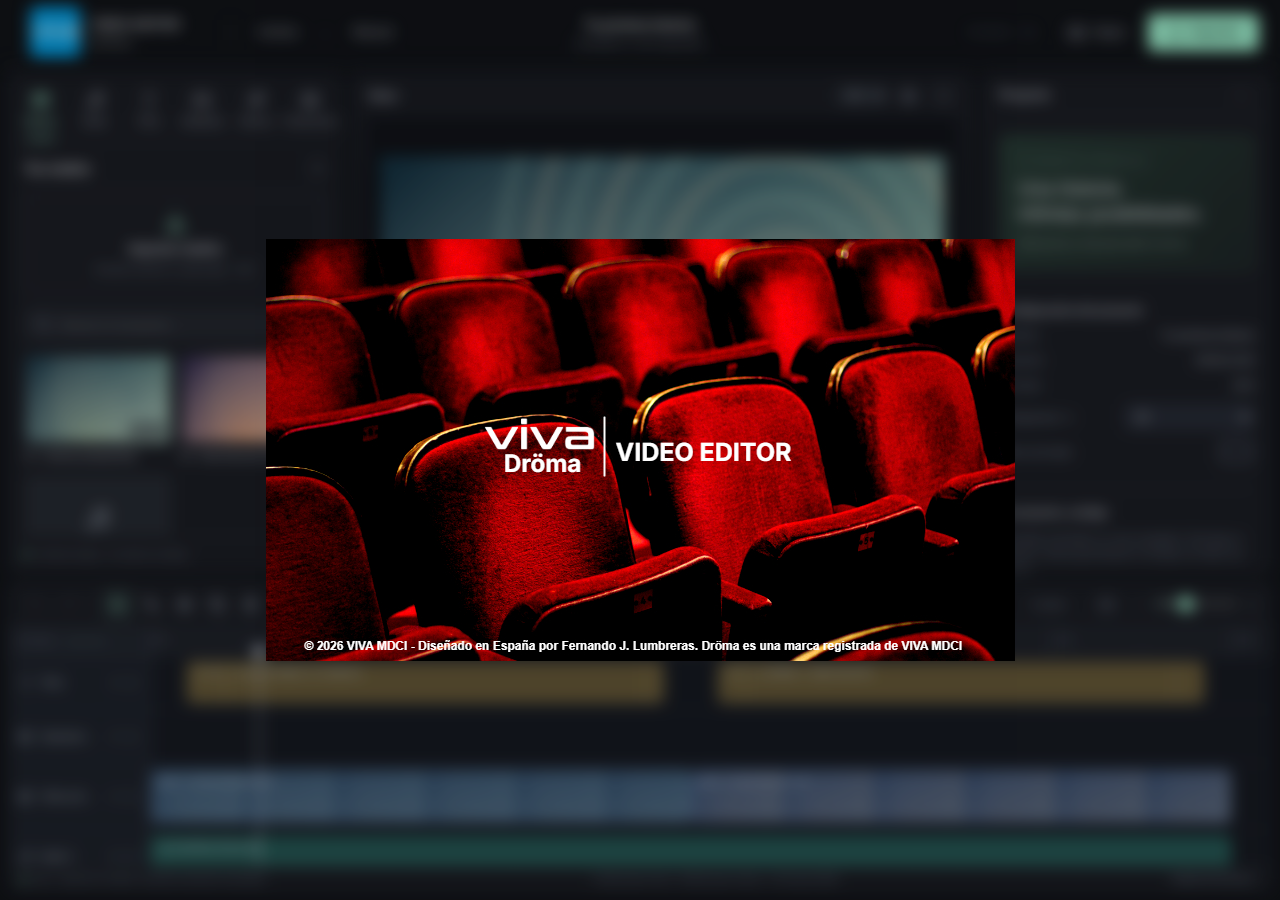
==== index.html @ 9b1f3768 "Add files via upload" ====
<!doctype html>
<html lang="es"><head><meta charset="utf-8"><meta name="viewport" content="width=device-width,initial-scale=1"><meta name="theme-color" content="#101113"><meta name="description" content="DRÖMA Video Editor. Montaje multipista, texto, audio y efectos para tus historias."><title>DRÖMA · Video Editor</title><link rel="icon" href="logo-viva-blue.png?v=1.0.4" type="image/png"><link rel="stylesheet" href="style.css?v=1.0.4"></head>
<body class="startup-active">
<div id="startupSplash" class="startup-splash" role="status" aria-live="polite" aria-label="Presentación de DRÖMA Video Editor">
 <img id="startupCover" src="portada-video.jpg?v=1.0.4" alt="VIVA Dröma · Video Editor" width="749" height="422" fetchpriority="high" decoding="sync">
 <span class="visually-hidden">Iniciando el editor de vídeo…</span>
</div>
<header class="topbar">
 <a class="brand" href="#" id="brand" aria-label="DRÖMA Video Editor"><img class="brand-logo" src="logo-video-editor.svg?v=1.0.4" alt="VIVA · VIDEO EDITOR · DRÖMA" width="184" height="64"></a>
 <div class="top-divider"></div><nav class="main-menu" aria-label="Menú principal"><button class="project-menu" id="projectMenu" aria-haspopup="true" aria-expanded="false" aria-controls="fileMenu">Archivo <span>⌄</span></button><button class="project-menu" id="manualBtn" aria-haspopup="dialog" aria-controls="manualDialog" title="Manual de uso (F1)">Manual</button></nav>
 <div class="project-name"><input id="projectName" aria-label="Nombre del proyecto" value="Mi primera historia"><span id="saveState">Guardado en este dispositivo</span></div>
 <div class="header-actions"><span class="version">STUDIO · 01</span><button id="helpBtn" class="quiet" title="Guía y atajos (?)"><span data-icon="keyboard"></span> Atajos</button><button id="exportBtn" class="primary"><span data-icon="export"></span> Exportar</button></div>
</header>
<div id="fileMenu" class="popover file-menu" hidden><button data-action="new"><span data-icon="plus"></span> Nuevo proyecto</button><button data-action="open"><span data-icon="folder"></span> Abrir proyecto <kbd>Ctrl O</kbd></button><button data-action="save"><span data-icon="save"></span> Descargar proyecto <kbd>Ctrl S</kbd></button><hr><button data-action="demo"><span data-icon="play"></span> Cargar proyecto de ejemplo</button><button data-action="snapshot"><span data-icon="camera"></span> Guardar fotograma PNG</button><button data-action="srt-export"><span data-icon="captions"></span> Exportar textos como SRT</button></div>
<main id="workspace">
<section class="upper-workspace">
 <aside class="library panel">
  <nav class="tool-tabs" aria-label="Herramientas"><button data-tab="media" class="active"><span data-icon="media"></span>Medios</button><button data-tab="audio"><span data-icon="music"></span>Audio</button><button data-tab="text"><span data-icon="text"></span>Texto</button><button data-tab="captions"><span data-icon="captions"></span>Subtítulos</button><button data-tab="effects"><span data-icon="sparkles"></span>Efectos</button><button data-tab="transitions"><span data-icon="transition"></span>Transiciones</button></nav>
  <div class="library-body"><div class="section-heading"><h2 id="libraryTitle">Tus medios</h2><span id="assetCount" class="count">0</span></div><div id="libraryContent"></div></div>
  <div class="library-footer"><i class="status-dot"></i> Archivos locales · sin subir tus medios</div>
 </aside>
 <section class="viewer panel">
  <div class="panel-heading"><h2>Visor</h2><div class="viewer-actions"><select id="ratio" aria-label="Formato de vídeo"><option>16:9</option><option>9:16</option><option>1:1</option><option>4:5</option><option>4:3</option></select><button id="snapshot" title="Guardar fotograma" aria-label="Guardar fotograma"><span data-icon="camera"></span></button><button id="fullscreen" title="Pantalla completa" aria-label="Pantalla completa"><span data-icon="maximize"></span></button></div></div>
  <div class="stage" id="stage"><div class="canvas-wrap" id="canvasWrap"><canvas id="preview" width="1280" height="720" aria-label="Vista previa del proyecto"></canvas><canvas id="guides" width="1280" height="720" aria-label="Mover el elemento seleccionado"></canvas></div><div id="emptyStage" hidden><span data-icon="media"></span><h3>Tu próxima historia empieza aquí</h3><p>Importa un vídeo o añade texto a la línea de tiempo.</p><button class="primary" data-action="import">Importar medios</button></div></div>
  <div class="transport"><span class="timecode"><b id="currentTime">00:00:00:00</b><span>/</span><span id="totalTime">00:00:12:00</span></span><div class="play-controls"><button id="prevFrame" title="Fotograma anterior (←)" aria-label="Fotograma anterior"><span data-icon="skip-back"></span></button><button id="play" class="play" title="Reproducir (Espacio)" aria-label="Reproducir"><span data-icon="play"></span></button><button id="nextFrame" title="Fotograma siguiente (→)" aria-label="Fotograma siguiente"><span data-icon="skip-forward"></span></button></div><div class="viewer-meter"><button id="masterMute" title="Silenciar escucha" aria-label="Silenciar escucha"><span data-icon="volume"></span></button><div id="levelMeter"><i></i><i></i><i></i><i></i><i></i><i></i><i></i><i></i></div><span id="fpsLabel">30 fps</span></div></div>
 </section>
 <aside class="inspector panel"><div class="panel-heading"><h2 id="inspectorTitle">Proyecto</h2><button id="resetClip" title="Restablecer ajustes del clip" aria-label="Restablecer ajustes"><span data-icon="reset"></span></button></div><div id="inspectorBody"></div></aside>
</section>
<div id="verticalResizer" class="vertical-resizer" title="Cambiar altura de la línea de tiempo"></div>
<section class="timeline panel" aria-label="Línea de tiempo">
 <div class="timeline-toolbar"><div class="edit-tools"><button id="undo" title="Deshacer (Ctrl Z)" aria-label="Deshacer"><span data-icon="undo"></span></button><button id="redo" title="Rehacer (Ctrl Shift Z)" aria-label="Rehacer"><span data-icon="redo"></span></button><i></i><button id="selectTool" class="active" title="Seleccionar (A)" aria-label="Seleccionar"><span data-icon="pointer"></span></button><button id="bladeTool" title="Cuchilla (B)" aria-label="Cuchilla"><span data-icon="razor"></span></button><button id="split" title="Dividir (Ctrl B)" aria-label="Dividir"><span data-icon="split"></span></button><button id="duplicate" title="Duplicar (Ctrl D)" aria-label="Duplicar"><span data-icon="copy"></span></button><button id="delete" title="Eliminar (Supr)" aria-label="Eliminar"><span data-icon="trash"></span></button><i></i><button id="snap" class="active" title="Ajuste magnético (N)" aria-label="Ajuste magnético"><span data-icon="magnet"></span></button><button id="ripple" title="Borrado con cierre de hueco" aria-label="Borrado con cierre de hueco"><span data-icon="ripple"></span></button><button id="marker" title="Añadir marcador (M)" aria-label="Añadir marcador"><span data-icon="flag"></span></button><button id="addTrack" title="Añadir pista" aria-label="Añadir pista"><span data-icon="track"></span></button></div><div class="timeline-zoom"><span id="selectionInfo">5 pistas</span><button id="fitTimeline" title="Ajustar proyecto (Shift Z)" aria-label="Ajustar proyecto"><span data-icon="fit"></span></button><span data-icon="minus"></span><input id="zoom" type="range" min="12" max="240" value="58" aria-label="Zoom de línea de tiempo"><span data-icon="plus"></span></div></div>
 <div class="timeline-scroll" id="timelineScroll"><div class="timeline-content" id="timelineContent"><div class="ruler-row"><div class="ruler-label">PISTAS <span id="toolLabel">SELECCIÓN</span></div><div id="ruler" class="ruler"></div></div><div id="tracks"></div><div id="playhead" class="playhead"><div></div></div><div id="markers"></div></div></div>
 <footer class="timeline-status"><span><i class="status-dot"></i><span id="statusText">Todo listo para crear</span></span><span>Arrastra para mover · Bordes para recortar · Ctrl B para dividir</span><button id="capabilities">Estado de funciones</button></footer>
</section>
</main>
<input id="fileInput" type="file" multiple accept="video/*,audio/*,image/*,.srt" hidden><input id="projectInput" type="file" accept=".droma" hidden><input id="srtInput" type="file" accept=".srt" hidden>
<dialog id="modal"><div id="modalContent"></div></dialog><div id="toast" role="status" hidden></div><div id="dropOverlay" hidden><div><span data-icon="import"></span><h2>Suelta tus medios aquí</h2><p>Vídeos, audio, fotografías y subtítulos SRT</p></div></div>
<dialog id="manualDialog" class="manual-dialog" aria-labelledby="manualDialogTitle">
 <div class="manual-dialog-header"><h2 id="manualDialogTitle">Manual de uso · DRÖMA Video Editor</h2><div class="manual-dialog-actions"><button id="manualPrint" class="secondary" disabled title="Imprimir el manual completo o guardarlo como PDF">Imprimir / PDF</button><a href="manual.html?v=1.0.4" target="_blank" rel="noopener noreferrer" title="Abrir el manual en otra pestaña">Abrir aparte ↗</a><button id="manualClose" title="Cerrar manual (Esc)" aria-label="Cerrar manual"><span data-icon="close"></span></button></div></div>
 <iframe id="manualFrame" title="Manual de uso de DRÖMA Video Editor" referrerpolicy="no-referrer"></iframe>
</dialog>
<script src="startup.js?v=1.0.4"></script>
<script type="module" src="app.js?v=1.0.4"></script>
</body></html>
---- style.css ----
:root{--bg:#101113;--panel:#191a1e;--panel-2:#202126;--line:#2b2d33;--muted:#92949f;--text:#eeeff1;--accent:#a2f6d0;--accent-dim:#304b42;--timeline-height:310px;--track-label:142px;color-scheme:dark;font-family:Arial,Helvetica,sans-serif;font-size:12px}
*{box-sizing:border-box}body{margin:0;background:var(--bg);color:var(--text);height:100dvh;overflow:hidden}button,input,select,textarea{font:inherit}button,a,input,select,textarea{outline:none}button{color:inherit;background:transparent;border:1px solid transparent;cursor:pointer;border-radius:5px;transition:background .15s,color .15s;display:inline-flex;align-items:center;justify-content:center;gap:7px;padding:7px 9px;white-space:nowrap}button:hover{background:#ffffff0c}button:disabled{opacity:.3;cursor:default}button.active{color:var(--accent);background:#a2f6d014}button:focus-visible,a:focus-visible{outline:2px solid var(--accent);outline-offset:2px}input:focus,textarea:focus,select:focus{border-color:#7fbda4}svg{width:17px;height:17px;stroke:currentColor;stroke-width:1.65;fill:none;stroke-linecap:round;stroke-linejoin:round;display:block;flex-shrink:0}button.primary{background:var(--accent);color:#10241b;border:0;font-weight:700;padding:10px 19px}.primary:hover{background:#baffdf}button.secondary{background:#2b2d33;border:1px solid #393b42}.muted{color:var(--muted)}.topbar{height:65px;display:flex;align-items:center;padding:0 21px;gap:17px;border-bottom:1px solid var(--line)}.brand{display:flex;align-items:center;gap:9px;color:#fff;text-decoration:none;letter-spacing:1.7px;font-size:19px;font-weight:800}.brand small{display:block;font-size:7px;letter-spacing:2.7px;color:#8e929b;margin-top:4px}.top-divider{height:25px;width:1px;background:var(--line);margin-left:8px}.project-menu{color:#b7b9c2}.project-menu span{color:#787b86;margin-left:15px}.project-name{position:absolute;left:50%;transform:translateX(-50%);text-align:center;width:260px}.project-name input{width:100%;background:transparent;border:0;color:#e2e4e8;text-align:center;font-size:12px;font-weight:600;padding:3px}.project-name>span{display:block;color:#797d88;font-size:10px;margin-top:3px}.header-actions{margin-left:auto;display:flex;align-items:center;gap:12px}.version{font-size:9px;letter-spacing:1.5px;color:#6c717d;margin-right:10px}.quiet{color:#b1b4bf}#workspace{height:calc(100dvh - 65px);display:flex;flex-direction:column;padding:8px;gap:0}.upper-workspace{display:grid;grid-template-columns:335px minmax(250px,1fr) 290px;gap:8px;flex:1;min-height:220px}.panel{background:var(--panel);border:1px solid #25272c;border-radius:7px;min-width:0;overflow:hidden}.library{display:flex;flex-direction:column}.tool-tabs{display:flex;height:68px;flex-shrink:0;border-bottom:1px solid var(--line);padding:6px 5px 0;gap:0}.tool-tabs button{flex:1;min-width:0;gap:6px;padding:5px 2px 9px;border-radius:0;flex-direction:column;color:#a3a6af;font-size:10px;position:relative}.tool-tabs button svg{width:20px;height:20px}.tool-tabs button.active{background:none;color:var(--accent)}.tool-tabs button.active:after{content:'';position:absolute;bottom:0;height:2px;background:var(--accent);left:12px;right:12px}.library-body{padding:18px 16px;overflow:auto;flex:1}.section-heading{display:flex;align-items:center;justify-content:space-between;margin-bottom:16px}h2{font-size:12px;font-weight:600;margin:0}h3{font-size:12px;margin:0 0 10px}.count{font-size:10px;color:#9397a1;border:1px solid #3a3d45;border-radius:4px;padding:2px 5px}.import-box{width:100%;border:1px dashed #50545f;background:#ffffff02;display:flex;padding:17px;flex-direction:column;gap:8px;margin-bottom:16px;color:#d7d9df}.import-box svg{color:var(--accent);width:23px;height:23px}.import-box small{color:#757c88;font-size:10px;font-weight:normal}.searchbox{display:flex;align-items:center;background:#222429;border:1px solid #2f3239;border-radius:5px;padding:6px 9px;margin-bottom:15px;gap:8px;color:#727782}.searchbox input{width:100%;background:none;border:0;color:#ccc;font-size:11px}.assets{display:grid;grid-template-columns:1fr 1fr;gap:14px 10px}.asset{position:relative;min-width:0;cursor:grab}.asset .thumb{width:100%;aspect-ratio:1.65;background:#24272c;overflow:hidden;border-radius:5px;border:1px solid #31343b;position:relative;display:flex;align-items:center;justify-content:center}.asset img{width:100%;height:100%;object-fit:cover}.asset .thumb svg{width:26px;height:26px;color:#959ca7}.asset-name{font-size:10px;white-space:nowrap;text-overflow:ellipsis;overflow:hidden;display:block;margin-top:7px;color:#c4c6ce}.asset-time{position:absolute;right:5px;bottom:5px;font-size:9px;background:#0b1013a6;padding:2px 4px;border-radius:3px}.asset-add{position:absolute;right:5px;top:5px;background:#c7ffe7;color:#12372a;border-radius:4px;padding:2px;opacity:0}.asset:hover .asset-add{opacity:1}.asset-add svg{width:15px!important;height:15px!important;color:inherit!important}.asset-x{position:absolute;top:5px;left:5px;padding:2px;background:#1515159c;opacity:0}.asset:hover .asset-x{opacity:1}.asset-x svg{width:12px!important;height:12px!important}.library-footer{height:36px;border-top:1px solid var(--line);color:#777e8c;display:flex;align-items:center;gap:7px;padding:0 15px;font-size:9px}.status-dot{display:inline-block;width:5px;height:5px;border-radius:50%;background:#8ce9bd;flex-shrink:0}.viewer{display:flex;flex-direction:column}.panel-heading{height:43px;display:flex;align-items:center;justify-content:space-between;padding:0 16px;flex-shrink:0;border-bottom:1px solid #292b31;color:#c3c6ce}.viewer .panel-heading{border-bottom:0}.viewer-actions{display:flex;align-items:center;gap:8px}.viewer-actions button{padding:4px;color:#8e939f}.viewer-actions select{background:#23262b;color:#b9bec8;border:0;border-radius:4px;font-size:10px;padding:4px 6px}.stage{flex:1;min-height:0;background:#111215;position:relative;display:flex;justify-content:center;align-items:center;margin:0 16px;padding:12px}.canvas-wrap{position:relative;max-height:100%;max-width:100%;aspect-ratio:16/9;box-shadow:0 5px 35px #0006;display:flex}canvas#preview{display:block;max-width:100%;max-height:100%;width:100%;height:100%;object-fit:contain}canvas#guides{position:absolute;inset:0;width:100%;height:100%;cursor:default}#emptyStage{text-align:center;position:absolute;inset:0;display:flex;align-items:center;justify-content:center;flex-direction:column;background:#111215d9}#emptyStage[hidden]{display:none}#emptyStage>svg{width:40px;height:40px;color:#7f8794;margin-bottom:15px}#emptyStage h3{font-size:16px}#emptyStage p{color:#7d8593;font-size:11px;margin:0 0 18px}.transport{height:59px;display:flex;align-items:center;justify-content:space-between;position:relative;padding:0 16px;flex-shrink:0}.timecode{font-variant-numeric:tabular-nums;font-size:10px;color:#777f8c;display:flex;gap:7px}.timecode b{color:var(--accent);font-weight:400}.play-controls{display:flex;gap:7px;position:absolute;left:50%;transform:translateX(-50%)}.play-controls button{color:#969ba7;padding:6px}.play-controls .play{color:#f4f5f7}.play-controls .play svg{width:20px;height:20px}.viewer-meter{display:flex;align-items:center;gap:9px;font-size:10px;color:#737b89}.viewer-meter button{padding:0;color:#a0a6b3}#levelMeter{display:flex;gap:2px;align-items:end;height:12px}#levelMeter i{background:#3c5149;width:3px;height:100%}#levelMeter i.on{background:#a2f6d0}#levelMeter i:nth-last-child(1).on{background:#f0bb78}.inspector{display:flex;flex-direction:column}.inspector #inspectorBody{overflow:auto;flex:1;padding:0 17px 15px}.inspector .panel-heading button{color:#848a97;padding:4px}.inspector-section{padding:16px 0;border-bottom:1px solid var(--line)}.inspector-section:last-child{border-bottom:0}.inspector-section h3{display:flex;align-items:center;justify-content:space-between;color:#d2d5dc;font-size:11px;margin-bottom:13px}.inspector-section h3 svg{width:12px;height:12px}.field{display:flex;align-items:center;justify-content:space-between;gap:8px;margin:9px 0;color:#929aa8;font-size:11px}.field input[type=number],.field input[type=text],.field select{width:90px;max-width:70%;border:1px solid #343842;background:#252830;border-radius:4px;color:#d3d8e0;padding:5px 7px;text-align:right}.field select{width:130px;text-align:left}.field input[type=color]{width:36px;height:25px;border:1px solid #393e48;background:#282b33;border-radius:4px;padding:2px}.field input[type=checkbox]{accent-color:var(--accent)}.slider-field{margin:11px 0}.slider-label{display:flex;justify-content:space-between;font-size:11px;color:#9199a6;margin-bottom:8px}.slider-label b{font-weight:400;color:#c6cbd4}.slider-label button{padding:0 4px;color:var(--accent);margin-left:auto;font-size:12px}input[type=range]{accent-color:var(--accent);height:3px;cursor:pointer;width:100%;margin:5px 0 7px}.inspector textarea{width:100%;min-height:80px;resize:vertical;border:1px solid #3b3f48;background:#22252b;border-radius:4px;color:#e6e8ed;padding:9px;line-height:1.6}.inspector-tabs{display:flex;gap:2px;padding-top:12px;border-bottom:1px solid #2b2e36}.inspector-tabs button{font-size:10px;padding:7px;flex:1}.info-row{display:flex;justify-content:space-between;color:#858e9c;margin:13px 0;font-size:11px}.info-row b{font-weight:400;color:#c2c8d2}.project-card{background:linear-gradient(135deg,#263930,#1c2321);border:1px solid #3a5144;padding:17px;border-radius:6px;margin:18px 0}.project-card .eyebrow{font-size:8px;letter-spacing:2px;color:#8ba99c}.project-card h3{font-size:19px;font-weight:500;line-height:1.3;margin:10px 0}.project-card p{color:#8fa397;line-height:1.6;font-size:10px;margin:0}.hint{font-size:10px;color:#7a8391;line-height:1.6}.inline-actions{display:flex;gap:5px;margin-top:12px}.inline-actions button{background:#2c3038;font-size:10px;flex:1}.vertical-resizer{height:9px;cursor:ns-resize;position:relative;flex-shrink:0}.vertical-resizer:after{content:'';position:absolute;width:28px;height:2px;left:50%;top:4px;background:#343941;border-radius:4px}.timeline{height:var(--timeline-height);min-height:180px;display:flex;flex-direction:column;flex-shrink:0}.timeline-toolbar{height:44px;display:flex;align-items:center;justify-content:space-between;flex-shrink:0;border-bottom:1px solid var(--line);padding:0 11px;gap:8px}.edit-tools{display:flex;align-items:center;gap:2px}.edit-tools button{padding:6px;color:#a0a7b3}.edit-tools button.active{color:var(--accent)}.edit-tools i{height:17px;width:1px;background:#363a42;margin:0 7px}.timeline-zoom{display:flex;align-items:center;gap:9px;color:#7c8492}.timeline-zoom>span:first-child{font-size:10px;margin-right:13px}.timeline-zoom input{width:84px}.timeline-zoom>svg{width:12px;height:12px}.timeline-scroll{overflow:auto;flex:1;min-height:0;position:relative;scrollbar-color:#484d58 #1c1e23;scrollbar-width:thin}.timeline-content{position:relative;min-height:100%;width:1800px;background:#15171c}.ruler-row{height:29px;position:sticky;top:0;z-index:8;display:flex;background:#1d1f24;border-bottom:1px solid #30343d}.ruler-label{width:var(--track-label);flex-shrink:0;position:sticky;left:0;z-index:10;background:#202329;padding:9px 10px;font-size:8px;letter-spacing:1.3px;color:#9098a6;border-right:1px solid #343841}.ruler-label span{font-size:6px;margin-left:8px;letter-spacing:.5px;color:#5c8675}.ruler{position:relative;flex:1;cursor:ew-resize}.tick{position:absolute;top:0;bottom:0;font-size:9px;color:#747e8e;padding:7px 0 0 5px;border-left:1px solid #464d59;pointer-events:none}.tick.minor{top:22px;border-color:#343b47}.track-row{display:flex;height:54px;border-bottom:1px solid #242933}.track-row:nth-child(3){height:66px}.track-label{width:var(--track-label);flex-shrink:0;background:#1c1f25;position:sticky;left:0;z-index:5;border-right:1px solid #353a45;padding:9px 9px;display:flex;align-items:center;gap:8px}.track-label>svg{width:14px;height:14px;color:#a1a9b6}.track-name{font-size:10px;color:#b3bbc7;white-space:nowrap;overflow:hidden;text-overflow:ellipsis;flex:1}.track-actions{display:flex;gap:0}.track-actions button{padding:2px;color:#666f7f}.track-actions button svg{width:11px;height:11px}.track-actions button.active{color:var(--accent)}.track-lane{flex:1;position:relative;background-image:linear-gradient(90deg,#ffffff03 1px,transparent 1px);background-size:58px 100%}.track-lane.drop-target{background-color:#a2f6d016}.clip{position:absolute;top:6px;height:calc(100% - 12px);background:#395374;border:1px solid #536e90;border-radius:5px;cursor:grab;user-select:none;touch-action:none;overflow:hidden;min-width:3px}.clip.image,.clip.scene{background:#3a5472}.clip.audio{background:#23554f;border-color:#36776a}.clip.text{background:#655632;border-color:#928055}.clip.shape{background:#5d3b69;border-color:#845192}.clip.selected{outline:2px solid #b2ffdf;outline-offset:0;z-index:3}.clip.disabled{opacity:.35}.clip .clip-name{position:absolute;top:5px;left:8px;font-size:9px;color:#e5eff7;white-space:nowrap;pointer-events:none;text-shadow:0 1px 2px #0006}.clip-name svg{width:10px;height:10px;display:inline-block;vertical-align:middle;margin-right:3px}.clip .wave{position:absolute;bottom:3px;left:5px;right:5px;height:20px;width:calc(100% - 10px);opacity:.65;pointer-events:none}.clip-strip{position:absolute;inset:0;opacity:.2;background-size:auto 100%;pointer-events:none}.clip-handle{position:absolute;top:0;bottom:0;width:7px;cursor:ew-resize;z-index:4}.clip-handle.left{left:0}.clip-handle.right{right:0}.clip.selected .clip-handle{background:#b2ffdf77}.clip.locked{cursor:not-allowed}.keyframe-dot{position:absolute;bottom:5px;width:5px;height:5px;transform:rotate(45deg);background:#d2ffe9;pointer-events:none}.playhead{position:absolute;top:22px;bottom:0;width:1px;background:#e4e9f2;z-index:9;pointer-events:none}.playhead>div{position:absolute;top:-2px;left:-5px;width:11px;height:11px;background:#e4e9f2;clip-path:polygon(0 0,100% 0,100% 55%,50% 100%,0 55%)}.marker{position:absolute;top:4px;z-index:9;color:#f4cc85;cursor:pointer;padding:0}.marker svg{width:11px;height:15px}.timeline-status{height:25px;border-top:1px solid #30353d;padding:0 12px;display:flex;justify-content:space-between;align-items:center;color:#6e7888;font-size:9px;flex-shrink:0}.timeline-status>span:first-child{display:flex;align-items:center;gap:6px}.timeline-status button{font-size:9px;color:#8c97a7;padding:2px 5px}.preset-grid{display:grid;grid-template-columns:1fr 1fr;gap:11px}.preset-card{border:1px solid #353a43;border-radius:6px;overflow:hidden;cursor:pointer;padding:0;display:block;width:100%;text-align:left}.preset-preview{height:70px;background:linear-gradient(125deg,#426a73,#1f363d 45%,#c89c5f);display:flex;align-items:center;justify-content:center;font-size:22px;font-weight:700;color:#f8eee0;position:relative}.preset-name{padding:9px;font-size:10px;color:#c8ced6}.wide-button{width:100%;background:#292e36;border:1px solid #3b424c;margin:5px 0;padding:10px;font-size:11px}.text-template{font-weight:700}.mini-tag{display:inline-flex;border-radius:3px;background:#32473d;color:#a2c9b4;font-size:8px;padding:2px 5px;letter-spacing:.5px}.popover{z-index:100;background:#24282f;border:1px solid #3c424d;border-radius:7px;box-shadow:0 10px 40px #0009;padding:5px}.file-menu{position:fixed;top:57px;left:175px;width:285px}.popover button{display:flex;justify-content:flex-start;width:100%;padding:10px;font-size:11px;color:#cdd4df}.popover kbd{margin-left:auto;font-size:9px;color:#7d8796}.popover hr{border:0;border-top:1px solid #3b404b}.popover[hidden]{display:none}#modal{background:#1c2027;color:#e4e9f1;border:1px solid #3c4655;border-radius:12px;padding:0;width:570px;max-width:92vw;max-height:88dvh;box-shadow:0 25px 90px #0009}#modal::backdrop{background:#05080dc9;backdrop-filter:blur(4px)}.modal-header{display:flex;align-items:center;justify-content:space-between;border-bottom:1px solid #343b47;padding:19px 23px}.modal-header h2{font-size:15px}.modal-body{padding:21px 24px;line-height:1.6}.modal-body p{color:#9ca7b7;font-size:12px;margin:5px 0 16px}.modal-body label{color:#b8c2d1}.modal-body .field select,.modal-body .field input{width:220px;max-width:65%;padding:9px;text-align:left}.modal-footer{display:flex;justify-content:flex-end;gap:9px;border-top:1px solid #343b47;padding:16px 23px}.modal-body table{width:100%;border-collapse:collapse;font-size:11px}.modal-body td{padding:7px;border-bottom:1px solid #303845}.modal-body td:last-child{text-align:right;color:#d0eadf}.modal-body kbd{border:1px solid #4a5260;background:#303640;border-radius:4px;padding:3px 6px;font:10px Arial}.shortcut-grid{display:grid;grid-template-columns:1fr 1fr;gap:4px 20px}.shortcut-row{font-size:10px;display:flex;justify-content:space-between;align-items:center;gap:5px;padding:7px 0;border-bottom:1px solid #303843;color:#b7c2d1}.progress{height:5px;background:#303b46;border-radius:3px;margin:19px 0;overflow:hidden}.progress>i{display:block;height:100%;background:var(--accent);width:0}.export-cover{height:115px;border-radius:6px;background:linear-gradient(120deg,#263a3b,#19292c);padding:20px;display:flex;flex-direction:column;justify-content:center;border:1px solid #3b5353;margin-bottom:20px}.export-cover span{font-size:9px;color:#94b5ad;letter-spacing:2px}.export-cover strong{font-size:24px;margin-top:10px}.checks{padding:10px;background:#26382e;color:#abd6be;border:1px solid #3d5a48;font-size:10px;border-radius:5px;line-height:1.8}.warning{padding:11px;background:#3e3424;color:#e0c398;font-size:11px;border:1px solid #685238;border-radius:5px;margin-top:12px}#toast{position:fixed;bottom:48px;left:50%;transform:translateX(-50%);max-width:90vw;padding:13px 20px;border:1px solid #476457;background:#24352df5;color:#d9f4e5;border-radius:7px;box-shadow:0 5px 30px #0007;z-index:250;font-size:12px}#dropOverlay{position:fixed;inset:10px;background:#111c1df5;z-index:200;border:2px dashed #91d7ba;border-radius:12px;display:flex;align-items:center;justify-content:center;text-align:center;pointer-events:none}#dropOverlay[hidden]{display:none}#dropOverlay svg{margin:0 auto 20px;width:60px;height:60px;color:var(--accent)}#dropOverlay h2{font-size:28px}#dropOverlay p{color:#829e96}.empty-library{text-align:center;padding:25px 5px;color:#7a8596;line-height:1.7}.context-menu{position:fixed;min-width:190px}.check-line{display:flex;align-items:center;justify-content:space-between;padding:9px 0;font-size:11px;border-bottom:1px solid #323a45;color:#aab7c7}.check-line b{color:#a2f6d0;font-weight:400}.check-line.pending b{color:#d7b889}.dragging{cursor:grabbing!important}.blade .clip{cursor:crosshair}.fullscreen-stage{background:#080a0d}.inspector .btn-pair{display:flex;gap:6px}.inspector .btn-pair button{flex:1;border:1px solid #39404b;font-size:10px}.feature-note{border-left:2px solid #a2f6d0;padding:0 0 0 10px;margin:15px 0;color:#8d9cae;font-size:11px;line-height:1.7}::-webkit-scrollbar{width:7px;height:7px}::-webkit-scrollbar-track{background:#1b1e24;border-radius:6px}::-webkit-scrollbar-thumb{background:#434b58;border-radius:6px;border:2px solid #1b1e24}::-webkit-scrollbar-thumb:hover{background:#657080}[hidden]{display:none!important}
@media(min-width:1700px){.upper-workspace{grid-template-columns:370px minmax(400px,1fr) 320px}:root{--timeline-height:355px}.tool-tabs button{font-size:11px}}
@media(max-width:1250px){.upper-workspace{grid-template-columns:285px minmax(200px,1fr) 250px}.library-body{padding:14px 12px}.transport{padding:0 10px}.timecode{font-size:9px;gap:4px}.viewer-meter #levelMeter{display:none}.viewer-meter{gap:5px}.header-actions .version{display:none}.tool-tabs button{font-size:9px}.tool-tabs{height:60px}.timeline-status>span:nth-child(2){display:none}}
@media(max-width:1000px){.upper-workspace{grid-template-columns:240px minmax(200px,1fr) 220px}.project-name{width:200px}.topbar{padding:0 12px;gap:9px}.brand{font-size:16px}.quiet{font-size:0}.quiet svg{width:18px}.inspector #inspectorBody{padding:0 12px}.timeline-zoom>span:first-child{display:none}.tool-tabs{overflow-x:auto}.tool-tabs button{min-width:41px}.transport{height:66px;align-items:flex-end;padding-bottom:10px}.play-controls{bottom:30px}.viewer-meter{margin-left:auto}.stage{margin:0 8px;padding:7px}.timecode{font-size:8px}}
@media(max-width:760px){body{height:auto;min-height:100dvh;overflow:auto}.topbar{height:60px}.project-menu,.top-divider{display:none}.project-name{position:static;transform:none;margin-right:auto;width:150px}.project-name input{font-size:10px}.project-name>span{font-size:8px}.header-actions{gap:3px}.header-actions .primary{padding:9px 10px;font-size:10px}.header-actions .quiet{display:none}#workspace{height:auto;min-height:calc(100dvh - 60px)}.upper-workspace{display:grid;grid-template-columns:1fr 1fr;grid-template-rows:330px 330px}.viewer{grid-column:1/-1;grid-row:1}.library{grid-row:2}.inspector{grid-row:2}.vertical-resizer{display:none}.timeline{height:340px;margin-top:8px}.timeline-toolbar{overflow-x:auto}.edit-tools{gap:0}.edit-tools button{padding:5px}.edit-tools i{margin:0 2px}.timeline-zoom{gap:4px}.timeline-zoom input{width:45px}.file-menu{left:10px}.stage{padding:5px}.transport{align-items:center;padding-bottom:0}.play-controls{bottom:auto}.timecode{font-size:9px}.viewer-meter{font-size:9px}.shortcut-grid{grid-template-columns:1fr}.track-label{width:112px}:root{--track-label:112px}.ruler-label{font-size:7px}.ruler-label span{display:none}}

/* Original uploaded Dröma logo; CSS inversion preserves its transparent artwork on the dark header. */
.brand{width:150px;height:58px;flex-shrink:0;justify-content:center}.brand-logo{display:block;width:150px;height:58px;object-fit:contain;filter:invert(1)}
@media(max-width:760px){.brand{width:110px;height:50px}.brand-logo{width:110px;height:50px}.project-name{flex:1;min-width:0;width:auto}.header-actions{flex-shrink:0}}

/* Manual next to Archivo; the guide remains independent of the active project. */
.main-menu{display:flex;align-items:center;gap:3px;flex-shrink:0}.main-menu .project-menu{display:inline-flex}.manual-dialog{padding:0;border:1px solid #3c4b51;border-radius:10px;background:#15191f;color:#e5ece9;width:min(1240px,96vw);height:91dvh;max-width:96vw;max-height:94dvh;box-shadow:0 25px 90px #0009}.manual-dialog[open]{display:flex;flex-direction:column}.manual-dialog::backdrop{background:#05080dc9;backdrop-filter:blur(4px)}.manual-dialog-header{display:flex;align-items:center;justify-content:space-between;gap:12px;padding:13px 18px;border-bottom:1px solid #354139;flex-shrink:0}.manual-dialog-header h2{font-size:12px;color:#d3e5db}.manual-dialog-actions{display:flex;align-items:center;gap:12px}.manual-dialog-actions button,.manual-dialog-actions a{font-size:10px}.manual-dialog-actions a{color:#a2f6d0;text-decoration:none;white-space:nowrap}.manual-dialog-actions a:hover{text-decoration:underline}#manualFrame{display:block;width:100%;flex:1;min-height:0;border:0;background:#11151a}.main-menu .project-menu[aria-expanded=true]{background:#a2f6d014;color:#a2f6d0}
@media(max-width:1000px){.main-menu .project-menu{padding:7px 6px}.main-menu .project-menu span{margin-left:6px}.topbar .project-name{width:170px}}
@media(max-width:760px){.main-menu{gap:1px}.main-menu .project-menu{font-size:11px}.manual-dialog-header{padding:10px 12px;flex-wrap:wrap}.manual-dialog-header h2{font-size:11px}.manual-dialog-actions{gap:10px}.manual-dialog-actions button{padding:6px 7px}}
@media(max-width:650px){.topbar .project-name{display:none}.topbar .brand{width:98px}.topbar .brand-logo{width:98px;height:50px}.topbar{gap:7px;padding:0 9px}.main-menu .project-menu{font-size:10px;padding:7px 5px}.manual-dialog{width:98vw;max-width:98vw;height:96dvh;max-height:96dvh}.manual-dialog-actions a{font-size:9px}}

/* The original 749 × 422 cover is centred at its natural size and only shrinks to fit. */
.startup-splash{position:fixed;inset:0;z-index:500;display:flex;align-items:center;justify-content:center;background:#080b113d;padding:24px;overflow:hidden}.startup-splash img{display:block;width:auto;height:auto;max-width:min(749px,calc(100vw - 48px));max-height:calc(100dvh - 48px);object-fit:contain;flex-shrink:1}.startup-active{overflow:hidden}.startup-active>.topbar,.startup-active>#workspace{filter:blur(8px);pointer-events:none;user-select:none}.visually-hidden{position:absolute;width:1px;height:1px;padding:0;margin:-1px;overflow:hidden;clip-path:inset(50%);white-space:nowrap;border:0}@media(prefers-reduced-motion:reduce){.startup-splash,.startup-active>.topbar,.startup-active>#workspace{animation:none;transition:none}}

/* VIVA blue identity from the supplied reference, with native VIDEO EDITOR / DRÖMA lettering. */
.topbar .brand{width:184px;height:58px}.topbar .brand-logo{width:184px;height:58px;filter:none}
@media(max-width:1100px) and (min-width:761px){.topbar .project-name{position:static;transform:none;flex:1;min-width:90px;width:auto;max-width:180px;margin-left:auto}.topbar .header-actions{margin-left:0}.topbar .brand,.topbar .brand-logo{width:172px}}
@media(max-width:760px){.topbar .brand,.topbar .brand-logo{width:150px;height:52px}}
@media(max-width:650px){.topbar .brand,.topbar .brand-logo{width:138px;height:50px}}
@media(max-width:400px){.topbar{gap:5px;padding:0 7px}.topbar .brand,.topbar .brand-logo{width:128px;height:48px}.header-actions .primary{padding:9px 8px;font-size:9px}.header-actions .primary svg{display:none}.main-menu .project-menu{padding:7px 4px}}
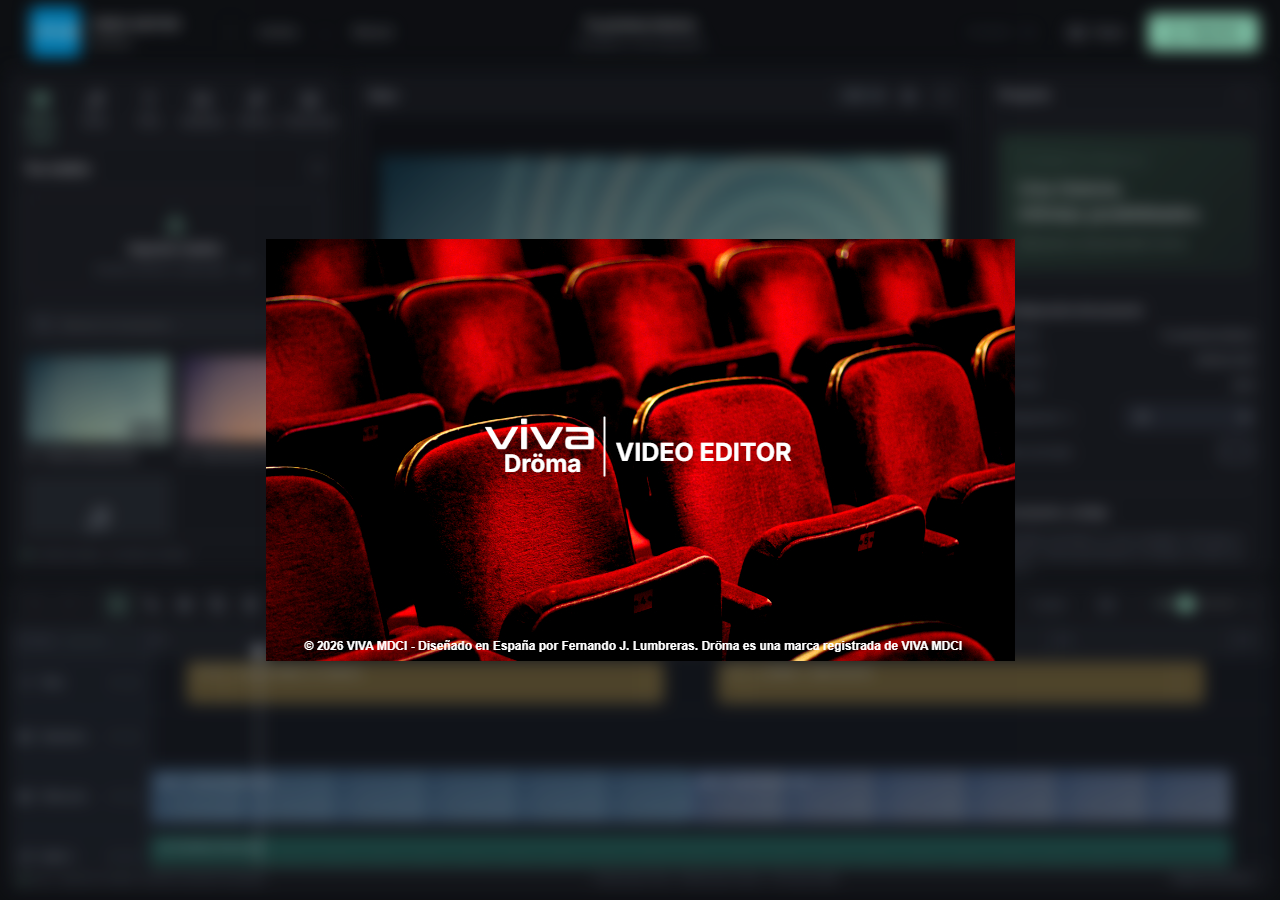
==== commit b4a85163: "Add files via upload" ====
--- a/index.html
+++ b/index.html
@@ -1,12 +1,12 @@
 <!doctype html>
-<html lang="es"><head><meta charset="utf-8"><meta name="viewport" content="width=device-width,initial-scale=1"><meta name="theme-color" content="#101113"><meta name="description" content="DRÖMA Video Editor. Montaje multipista, texto, audio y efectos para tus historias."><title>DRÖMA · Video Editor</title><link rel="icon" href="logo-viva-blue.png?v=1.0.4" type="image/png"><link rel="stylesheet" href="style.css?v=1.0.4"></head>
+<html lang="es"><head><meta charset="utf-8"><meta name="viewport" content="width=device-width,initial-scale=1"><meta name="theme-color" content="#101113"><meta name="description" content="DRÖMA Video Editor. Montaje multipista, texto, audio y efectos para tus historias."><title>DRÖMA · Video Editor</title><link rel="icon" href="logo-viva-blue.png?v=1.0.5" type="image/png"><link rel="stylesheet" href="style.css?v=1.0.5"></head>
 <body class="startup-active">
 <div id="startupSplash" class="startup-splash" role="status" aria-live="polite" aria-label="Presentación de DRÖMA Video Editor">
- <img id="startupCover" src="portada-video.jpg?v=1.0.4" alt="VIVA Dröma · Video Editor" width="749" height="422" fetchpriority="high" decoding="sync">
+ <img id="startupCover" src="portada-video.jpg?v=1.0.5" alt="VIVA Dröma · Video Editor" width="749" height="422" fetchpriority="high" decoding="sync">
  <span class="visually-hidden">Iniciando el editor de vídeo…</span>
 </div>
 <header class="topbar">
- <a class="brand" href="#" id="brand" aria-label="DRÖMA Video Editor"><img class="brand-logo" src="logo-video-editor.svg?v=1.0.4" alt="VIVA · VIDEO EDITOR · DRÖMA" width="184" height="64"></a>
+ <a class="brand" href="#" id="brand" aria-label="DRÖMA Video Editor"><img class="brand-logo" src="logo-video-editor.svg?v=1.0.5" alt="VIVA · VIDEO EDITOR · DRÖMA" width="184" height="64"></a>
  <div class="top-divider"></div><nav class="main-menu" aria-label="Menú principal"><button class="project-menu" id="projectMenu" aria-haspopup="true" aria-expanded="false" aria-controls="fileMenu">Archivo <span>⌄</span></button><button class="project-menu" id="manualBtn" aria-haspopup="dialog" aria-controls="manualDialog" title="Manual de uso (F1)">Manual</button></nav>
  <div class="project-name"><input id="projectName" aria-label="Nombre del proyecto" value="Mi primera historia"><span id="saveState">Guardado en este dispositivo</span></div>
  <div class="header-actions"><span class="version">STUDIO · 01</span><button id="helpBtn" class="quiet" title="Guía y atajos (?)"><span data-icon="keyboard"></span> Atajos</button><button id="exportBtn" class="primary"><span data-icon="export"></span> Exportar</button></div>
@@ -36,9 +36,9 @@
 <input id="fileInput" type="file" multiple accept="video/*,audio/*,image/*,.srt" hidden><input id="projectInput" type="file" accept=".droma" hidden><input id="srtInput" type="file" accept=".srt" hidden>
 <dialog id="modal"><div id="modalContent"></div></dialog><div id="toast" role="status" hidden></div><div id="dropOverlay" hidden><div><span data-icon="import"></span><h2>Suelta tus medios aquí</h2><p>Vídeos, audio, fotografías y subtítulos SRT</p></div></div>
 <dialog id="manualDialog" class="manual-dialog" aria-labelledby="manualDialogTitle">
- <div class="manual-dialog-header"><h2 id="manualDialogTitle">Manual de uso · DRÖMA Video Editor</h2><div class="manual-dialog-actions"><button id="manualPrint" class="secondary" disabled title="Imprimir el manual completo o guardarlo como PDF">Imprimir / PDF</button><a href="manual.html?v=1.0.4" target="_blank" rel="noopener noreferrer" title="Abrir el manual en otra pestaña">Abrir aparte ↗</a><button id="manualClose" title="Cerrar manual (Esc)" aria-label="Cerrar manual"><span data-icon="close"></span></button></div></div>
+ <div class="manual-dialog-header"><h2 id="manualDialogTitle">Manual de uso · DRÖMA Video Editor</h2><div class="manual-dialog-actions"><button id="manualPrint" class="secondary" disabled title="Imprimir el manual completo o guardarlo como PDF">Imprimir / PDF</button><a href="manual.html?v=1.0.5" target="_blank" rel="noopener noreferrer" title="Abrir el manual en otra pestaña">Abrir aparte ↗</a><button id="manualClose" title="Cerrar manual (Esc)" aria-label="Cerrar manual"><span data-icon="close"></span></button></div></div>
  <iframe id="manualFrame" title="Manual de uso de DRÖMA Video Editor" referrerpolicy="no-referrer"></iframe>
 </dialog>
-<script src="startup.js?v=1.0.4"></script>
-<script type="module" src="app.js?v=1.0.4"></script>
+<script src="startup.js?v=1.0.5"></script>
+<script type="module" src="app.js?v=1.0.5"></script>
 </body></html>
--- a/style.css
+++ b/style.css
@@ -24,3 +24,8 @@
 @media(max-width:760px){.topbar .brand,.topbar .brand-logo{width:150px;height:52px}}
 @media(max-width:650px){.topbar .brand,.topbar .brand-logo{width:138px;height:50px}}
 @media(max-width:400px){.topbar{gap:5px;padding:0 7px}.topbar .brand,.topbar .brand-logo{width:128px;height:48px}.header-actions .primary{padding:9px 8px;font-size:9px}.header-actions .primary svg{display:none}.main-menu .project-menu{padding:7px 4px}}
+
+/* Video thumbnail above, linked source-audio waveform below, inside the same draggable clip. */
+.track-row.has-video{height:76px}.clip.video .clip-strip{bottom:28px;opacity:.42}.clip.video .clip-name{max-width:calc(100% - 16px);overflow:hidden;text-overflow:ellipsis}.clip.video .keyframe-dot{bottom:32px;z-index:2}.wave-band{position:absolute;left:0;right:0;bottom:0;height:24px;overflow:hidden;background:#13332f80;pointer-events:none}.clip.video .wave-band{height:28px;background:#102b38e8;border-top:1px solid #ffffff1d}.clip .wave-band .wave{display:block;position:absolute;left:0;right:0;top:1px;bottom:auto;width:100%;height:calc(100% - 2px);opacity:1}.wave-status{position:absolute;left:7px;right:22px;top:0;font-size:8px;line-height:24px;color:#a4bbc7;white-space:nowrap;overflow:hidden;text-overflow:ellipsis;pointer-events:none}.clip.video .wave-status{line-height:27px}.wave-band[data-state=ready] .wave-status{display:none}.wave-band[data-state=silent] .wave-status{color:#93aab2;opacity:.8}.wave-band.audio-muted .wave{opacity:.32}.wave-band.audio-muted:after{content:'M';position:absolute;right:4px;top:3px;font:7px Arial;color:#b9cad1;background:#0c1e27c9;padding:2px 3px;border-radius:2px}.wave-band[data-state=unavailable] .wave-status{color:#c1b9a4}.wave-retry{position:absolute;right:2px;top:3px;pointer-events:auto;padding:2px;background:#1e3d4b;color:#b1d5e0}.wave-retry svg{width:11px;height:11px}.wave-band[data-state=queued],.wave-band[data-state=decoding]{background-image:linear-gradient(100deg,#ffffff00,#ffffff05,#ffffff00)}
+
+.wave-band[data-state=unavailable].audio-muted:after{right:23px}
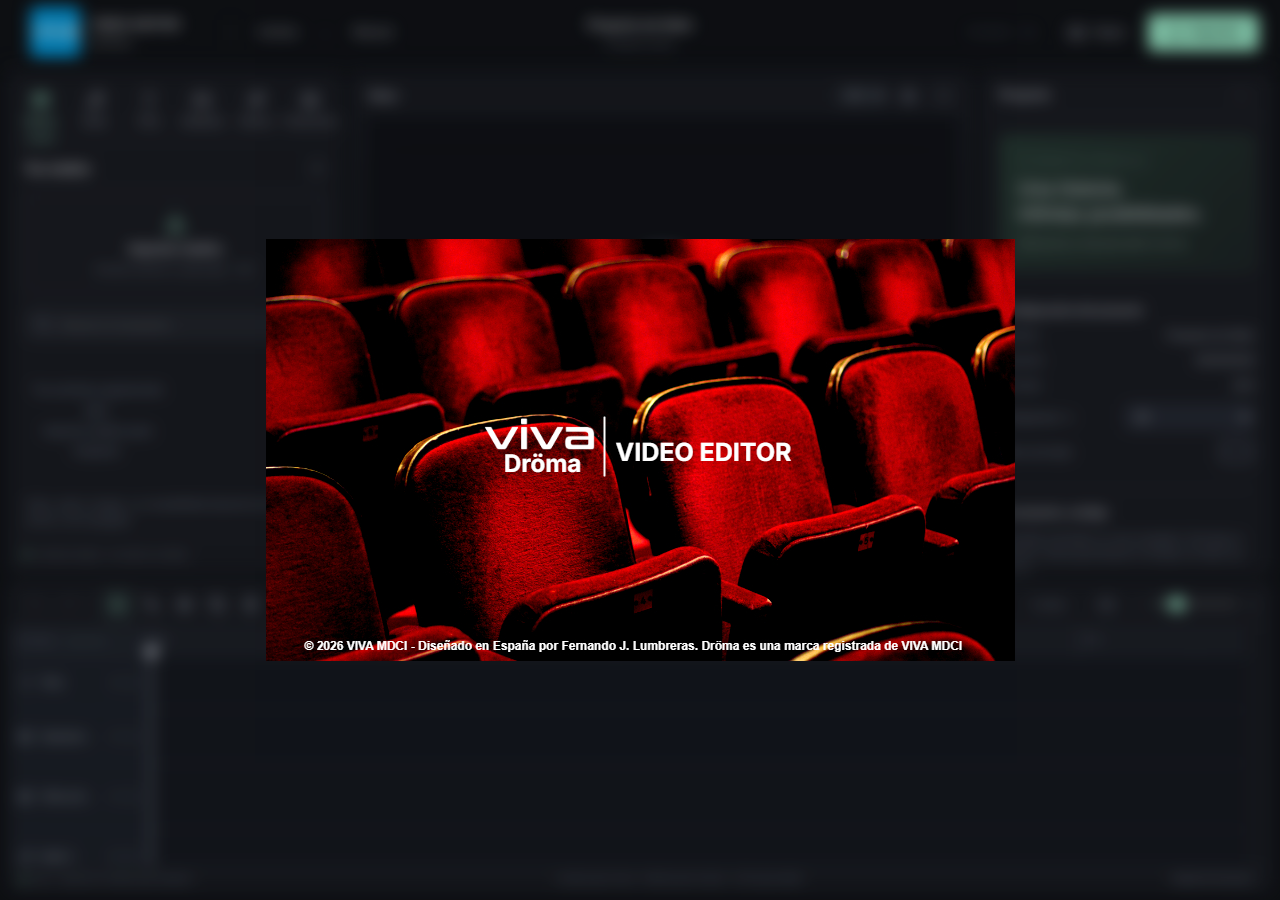
==== commit a4495461: "Add files via upload" ====
--- a/index.html
+++ b/index.html
@@ -1,17 +1,18 @@
 <!doctype html>
-<html lang="es"><head><meta charset="utf-8"><meta name="viewport" content="width=device-width,initial-scale=1"><meta name="theme-color" content="#101113"><meta name="description" content="DRÖMA Video Editor. Montaje multipista, texto, audio y efectos para tus historias."><title>DRÖMA · Video Editor</title><link rel="icon" href="logo-viva-blue.png?v=1.0.5" type="image/png"><link rel="stylesheet" href="style.css?v=1.0.5"></head>
+<html lang="es"><head><meta charset="utf-8"><meta name="viewport" content="width=device-width,initial-scale=1"><meta name="theme-color" content="#101113"><meta name="description" content="DRÖMA Video Editor. Montaje multipista, texto, audio y efectos para tus historias."><title>DRÖMA · Video Editor</title><link rel="icon" href="logo-viva-blue.png?v=1.0.9" type="image/png"><link rel="stylesheet" href="style.css?v=1.0.9"></head>
 <body class="startup-active">
 <div id="startupSplash" class="startup-splash" role="status" aria-live="polite" aria-label="Presentación de DRÖMA Video Editor">
- <img id="startupCover" src="portada-video.jpg?v=1.0.5" alt="VIVA Dröma · Video Editor" width="749" height="422" fetchpriority="high" decoding="sync">
+ <img id="startupCover" src="portada-video.jpg?v=1.0.9" alt="VIVA Dröma · Video Editor" width="749" height="422" fetchpriority="high" decoding="sync">
  <span class="visually-hidden">Iniciando el editor de vídeo…</span>
 </div>
 <header class="topbar">
- <a class="brand" href="#" id="brand" aria-label="DRÖMA Video Editor"><img class="brand-logo" src="logo-video-editor.svg?v=1.0.5" alt="VIVA · VIDEO EDITOR · DRÖMA" width="184" height="64"></a>
+ <a class="brand" href="#" id="brand" aria-label="DRÖMA Video Editor"><img class="brand-logo" src="logo-video-editor.svg?v=1.0.9" alt="VIVA · VIDEO EDITOR · DRÖMA" width="184" height="64"></a>
  <div class="top-divider"></div><nav class="main-menu" aria-label="Menú principal"><button class="project-menu" id="projectMenu" aria-haspopup="true" aria-expanded="false" aria-controls="fileMenu">Archivo <span>⌄</span></button><button class="project-menu" id="manualBtn" aria-haspopup="dialog" aria-controls="manualDialog" title="Manual de uso (F1)">Manual</button></nav>
- <div class="project-name"><input id="projectName" aria-label="Nombre del proyecto" value="Mi primera historia"><span id="saveState">Guardado en este dispositivo</span></div>
+ <div class="project-name"><input id="projectName" aria-label="Nombre del proyecto" value="Proyecto sin título"><span id="saveState">Proyecto nuevo</span></div>
  <div class="header-actions"><span class="version">STUDIO · 01</span><button id="helpBtn" class="quiet" title="Guía y atajos (?)"><span data-icon="keyboard"></span> Atajos</button><button id="exportBtn" class="primary"><span data-icon="export"></span> Exportar</button></div>
 </header>
-<div id="fileMenu" class="popover file-menu" hidden><button data-action="new"><span data-icon="plus"></span> Nuevo proyecto</button><button data-action="open"><span data-icon="folder"></span> Abrir proyecto <kbd>Ctrl O</kbd></button><button data-action="save"><span data-icon="save"></span> Descargar proyecto <kbd>Ctrl S</kbd></button><hr><button data-action="demo"><span data-icon="play"></span> Cargar proyecto de ejemplo</button><button data-action="snapshot"><span data-icon="camera"></span> Guardar fotograma PNG</button><button data-action="srt-export"><span data-icon="captions"></span> Exportar textos como SRT</button></div>
+<div id="fileMenu" class="popover file-menu" hidden><button data-action="new"><span data-icon="plus"></span> Nuevo proyecto</button><button data-action="open"><span data-icon="folder"></span> Abrir proyecto <kbd>Ctrl O</kbd></button><button data-action="save"><span data-icon="save"></span> Descargar proyecto <kbd>Ctrl S</kbd></button><button id="recoverSession" data-action="recover" disabled><span data-icon="reset"></span> Recuperar sesión anterior</button><hr><button data-action="demo"><span data-icon="play"></span> Cargar proyecto de ejemplo</button><button data-action="snapshot"><span data-icon="camera"></span> Guardar fotograma PNG</button><button data-action="srt-export"><span data-icon="captions"></span> Exportar textos como SRT</button></div>
+<div id="editorContextMenu" class="popover editor-context-menu" role="menu" aria-label="Opciones del medio" hidden><button id="contextRemoveMedia" role="menuitem"><span data-icon="trash"></span><span>Eliminar clip<small>De la biblioteca de medios</small></span></button></div>
 <main id="workspace">
 <section class="upper-workspace">
  <aside class="library panel">
@@ -22,7 +23,7 @@
  <section class="viewer panel">
   <div class="panel-heading"><h2>Visor</h2><div class="viewer-actions"><select id="ratio" aria-label="Formato de vídeo"><option>16:9</option><option>9:16</option><option>1:1</option><option>4:5</option><option>4:3</option></select><button id="snapshot" title="Guardar fotograma" aria-label="Guardar fotograma"><span data-icon="camera"></span></button><button id="fullscreen" title="Pantalla completa" aria-label="Pantalla completa"><span data-icon="maximize"></span></button></div></div>
   <div class="stage" id="stage"><div class="canvas-wrap" id="canvasWrap"><canvas id="preview" width="1280" height="720" aria-label="Vista previa del proyecto"></canvas><canvas id="guides" width="1280" height="720" aria-label="Mover el elemento seleccionado"></canvas></div><div id="emptyStage" hidden><span data-icon="media"></span><h3>Tu próxima historia empieza aquí</h3><p>Importa un vídeo o añade texto a la línea de tiempo.</p><button class="primary" data-action="import">Importar medios</button></div></div>
-  <div class="transport"><span class="timecode"><b id="currentTime">00:00:00:00</b><span>/</span><span id="totalTime">00:00:12:00</span></span><div class="play-controls"><button id="prevFrame" title="Fotograma anterior (←)" aria-label="Fotograma anterior"><span data-icon="skip-back"></span></button><button id="play" class="play" title="Reproducir (Espacio)" aria-label="Reproducir"><span data-icon="play"></span></button><button id="nextFrame" title="Fotograma siguiente (→)" aria-label="Fotograma siguiente"><span data-icon="skip-forward"></span></button></div><div class="viewer-meter"><button id="masterMute" title="Silenciar escucha" aria-label="Silenciar escucha"><span data-icon="volume"></span></button><div id="levelMeter"><i></i><i></i><i></i><i></i><i></i><i></i><i></i><i></i></div><span id="fpsLabel">30 fps</span></div></div>
+  <div class="transport"><span class="timecode"><b id="currentTime">00:00:00:00</b><span>/</span><span id="totalTime">00:00:00:00</span></span><div class="play-controls"><button id="prevFrame" title="Fotograma anterior (←)" aria-label="Fotograma anterior"><span data-icon="skip-back"></span></button><button id="play" class="play" title="Reproducir (Espacio)" aria-label="Reproducir"><span data-icon="play"></span></button><button id="nextFrame" title="Fotograma siguiente (→)" aria-label="Fotograma siguiente"><span data-icon="skip-forward"></span></button></div><div class="viewer-meter"><button id="masterMute" title="Silenciar escucha" aria-label="Silenciar escucha"><span data-icon="volume"></span></button><div id="levelMeter"><i></i><i></i><i></i><i></i><i></i><i></i><i></i><i></i></div><span id="fpsLabel">30 fps</span></div></div>
  </section>
  <aside class="inspector panel"><div class="panel-heading"><h2 id="inspectorTitle">Proyecto</h2><button id="resetClip" title="Restablecer ajustes del clip" aria-label="Restablecer ajustes"><span data-icon="reset"></span></button></div><div id="inspectorBody"></div></aside>
 </section>
@@ -36,9 +37,10 @@
 <input id="fileInput" type="file" multiple accept="video/*,audio/*,image/*,.srt" hidden><input id="projectInput" type="file" accept=".droma" hidden><input id="srtInput" type="file" accept=".srt" hidden>
 <dialog id="modal"><div id="modalContent"></div></dialog><div id="toast" role="status" hidden></div><div id="dropOverlay" hidden><div><span data-icon="import"></span><h2>Suelta tus medios aquí</h2><p>Vídeos, audio, fotografías y subtítulos SRT</p></div></div>
 <dialog id="manualDialog" class="manual-dialog" aria-labelledby="manualDialogTitle">
- <div class="manual-dialog-header"><h2 id="manualDialogTitle">Manual de uso · DRÖMA Video Editor</h2><div class="manual-dialog-actions"><button id="manualPrint" class="secondary" disabled title="Imprimir el manual completo o guardarlo como PDF">Imprimir / PDF</button><a href="manual.html?v=1.0.5" target="_blank" rel="noopener noreferrer" title="Abrir el manual en otra pestaña">Abrir aparte ↗</a><button id="manualClose" title="Cerrar manual (Esc)" aria-label="Cerrar manual"><span data-icon="close"></span></button></div></div>
+ <div class="manual-dialog-header"><h2 id="manualDialogTitle">Manual de uso · DRÖMA Video Editor</h2><div class="manual-dialog-actions"><button id="manualPrint" class="secondary" disabled title="Imprimir el manual completo o guardarlo como PDF">Imprimir / PDF</button><a href="manual.html?v=1.0.9" target="_blank" rel="noopener noreferrer" title="Abrir el manual en otra pestaña">Abrir aparte ↗</a><button id="manualClose" title="Cerrar manual (Esc)" aria-label="Cerrar manual"><span data-icon="close"></span></button></div></div>
  <iframe id="manualFrame" title="Manual de uso de DRÖMA Video Editor" referrerpolicy="no-referrer"></iframe>
 </dialog>
-<script src="startup.js?v=1.0.5"></script>
-<script type="module" src="app.js?v=1.0.5"></script>
+<script src="startup.js?v=1.0.9"></script>
+<script type="module" src="app.js?v=1.0.9"></script>
+
 </body></html>
--- a/style.css
+++ b/style.css
@@ -29,3 +29,32 @@
 .track-row.has-video{height:76px}.clip.video .clip-strip{bottom:28px;opacity:.42}.clip.video .clip-name{max-width:calc(100% - 16px);overflow:hidden;text-overflow:ellipsis}.clip.video .keyframe-dot{bottom:32px;z-index:2}.wave-band{position:absolute;left:0;right:0;bottom:0;height:24px;overflow:hidden;background:#13332f80;pointer-events:none}.clip.video .wave-band{height:28px;background:#102b38e8;border-top:1px solid #ffffff1d}.clip .wave-band .wave{display:block;position:absolute;left:0;right:0;top:1px;bottom:auto;width:100%;height:calc(100% - 2px);opacity:1}.wave-status{position:absolute;left:7px;right:22px;top:0;font-size:8px;line-height:24px;color:#a4bbc7;white-space:nowrap;overflow:hidden;text-overflow:ellipsis;pointer-events:none}.clip.video .wave-status{line-height:27px}.wave-band[data-state=ready] .wave-status{display:none}.wave-band[data-state=silent] .wave-status{color:#93aab2;opacity:.8}.wave-band.audio-muted .wave{opacity:.32}.wave-band.audio-muted:after{content:'M';position:absolute;right:4px;top:3px;font:7px Arial;color:#b9cad1;background:#0c1e27c9;padding:2px 3px;border-radius:2px}.wave-band[data-state=unavailable] .wave-status{color:#c1b9a4}.wave-retry{position:absolute;right:2px;top:3px;pointer-events:auto;padding:2px;background:#1e3d4b;color:#b1d5e0}.wave-retry svg{width:11px;height:11px}.wave-band[data-state=queued],.wave-band[data-state=decoding]{background-image:linear-gradient(100deg,#ffffff00,#ffffff05,#ffffff00)}
 
 .wave-band[data-state=unavailable].audio-muted:after{right:23px}
+
+/* Applied settings remain identifiable without covering the source-audio waveform. */
+.track-row.has-modifiers{min-height:68px}.clip.has-modifiers{box-shadow:inset 0 2px 0 #d3a4ff}.clip.has-modifiers .clip-name{top:4px;line-height:11px}.clip-badges{position:absolute;top:17px;left:6px;right:6px;height:12px;display:flex;align-items:center;gap:3px;overflow:hidden;z-index:2;pointer-events:none}.clip-badge{display:inline-flex;align-items:center;justify-content:center;gap:3px;flex:0 0 auto;height:12px;padding:0 4px;margin:0;border:1px solid #ffffff26;border-radius:3px;background:#3c3253;color:#e5d6ff;font:700 7px Arial,sans-serif;line-height:10px;letter-spacing:.15px;cursor:pointer;pointer-events:auto;white-space:nowrap}.clip-badge svg{width:8px;height:8px;stroke-width:2}.clip-badge:hover{background:#685180;color:white;border-color:#e5c2ff99}.clip-badge:focus-visible{outline:1px solid white;outline-offset:0}.clip-badge-summary{background:#3f354f;color:#e9d9f6}.clip-badges.compact{right:auto;max-width:calc(100% - 12px)}.clip-badges.tiny{top:4px;left:auto;right:3px;width:8px;height:8px;max-width:none;overflow:visible}.clip-badge.dot{display:block;width:8px;height:8px;min-width:0;padding:0;border:1px solid #ead1ff;border-radius:50%;background:#b780e7}.clip.modifier-tiny .clip-name{padding-right:10px}.clip.video .keyframe-dot{bottom:28px;z-index:2}.badge-fx{background:#4c2d65;color:#e4bcff}.badge-animation{background:#2e4d6c;color:#c6e2ff}.badge-keyframes{background:#285341;color:#bdffe0}.badge-colour{background:#5b4928;color:#ffe2a4}.badge-chroma,.badge-mask,.badge-crop{background:#2f5557;color:#c0f8f4}.badge-transform,.badge-opacity,.badge-blend{background:#3d446c;color:#d4dbff}.badge-speed{background:#344f32;color:#d1f3bf}.badge-audio{background:#2b505f;color:#bdeeff}.badge-trim{background:#4b4650;color:#e0d5e9}.badge-text-style{background:#655029;color:#ffe5b5}.badge-visibility{background:#48464a;color:#ddd8e0}.clip-modification-list{display:flex;flex-direction:column;gap:7px;margin:14px 0 20px}.modification-item{display:flex;width:100%;align-items:center;justify-content:flex-start;gap:12px;padding:11px;text-align:left;white-space:normal;border:1px solid #35444b;background:#202932}.modification-item:hover{background:#2a3540;border-color:#698778}.modification-icon{display:flex;align-items:center;justify-content:center;flex-shrink:0;width:29px;height:29px;border-radius:5px}.modification-icon svg{width:16px;height:16px}.modification-item strong{display:block;font-size:11px;font-weight:600;color:#e0ece5}.modification-item small{display:block;font-size:10px;font-weight:400;color:#91a5b0;line-height:1.7;margin-top:4px}.modification-arrow{margin-left:auto;color:#91c9ae;font-size:21px}#inspectorBody .modifier-focus{outline:2px solid #c3ffe4;outline-offset:2px;border-radius:4px}
+
+.clip-badges.tiny{left:0;right:0;width:100%;max-width:100%;justify-content:flex-end;overflow:hidden}
+
+/* The library has its own context menu; source files remain available to clips. */
+.editor-context-menu{position:fixed;width:240px;max-width:calc(100vw - 16px);z-index:150}
+.editor-context-menu button{align-items:center;gap:10px;text-align:left;border-radius:4px}
+.editor-context-menu button>svg{width:17px;height:17px;color:#f0aba8}
+.editor-context-menu button small{display:block;margin-top:4px;font-size:10px;color:#8f9cab}
+.editor-context-menu button:focus-visible{outline:2px solid #a2f6d0;outline-offset:-2px;background:#354239}
+.popover button:disabled{opacity:.4;cursor:default}
+
+/* Always visible in the desktop fullscreen header, including compact layouts. */
+.header-actions .desktop-exit{display:inline-flex;align-items:center;gap:6px;flex-shrink:0;padding:9px 12px;border:1px solid #77504f;background:#362729;color:#ffe0df;font-size:11px;border-radius:6px;cursor:pointer}
+.header-actions .desktop-exit:hover{background:#563035;border-color:#d1807f}
+.header-actions .desktop-exit:focus-visible{outline:2px solid #a2f6d0;outline-offset:2px}
+.header-actions .desktop-exit svg{width:16px;height:16px;fill:none;stroke:currentColor;stroke-width:1.8;stroke-linecap:round}
+
+/* Join transitions remain visible above clip selection and trim handles. */
+.transition-marker{position:absolute;top:50%;transform:translate(-50%,-50%);z-index:6;height:25px;min-width:26px;max-width:100px;padding:3px 5px;display:flex;align-items:center;justify-content:center;gap:4px;overflow:hidden;border:1px solid #b4c6ff;border-radius:5px;background:#344f9f;color:#fff;box-shadow:0 2px 9px #0009;cursor:pointer}
+.transition-marker svg{flex-shrink:0;width:15px;height:15px}.transition-marker span{font-size:8px;white-space:nowrap;overflow:hidden;text-overflow:ellipsis}.transition-marker:focus-visible{outline:2px solid #fff;outline-offset:2px}.transition-marker:hover{background:#4c68bd}
+.transition-drop-hint{position:absolute;top:3px;bottom:3px;z-index:7;width:3px;background:#c0d0ff;pointer-events:none;box-shadow:0 0 0 7px #7b9eff33;font-size:9px;color:#e6ecff;white-space:nowrap;text-indent:9px;padding-top:3px}
+.clip.filter-drop-target{outline:3px solid #b7c9ff;outline-offset:1px;box-shadow:inset 0 0 0 2px #5977bf;background-color:#42588a}
+.preset-card[draggable=true]{cursor:grab}.preset-card[draggable=true]:active{cursor:grabbing}.transition-preset svg{width:30px;height:30px}.library-content h4{margin:20px 0 10px;font-size:12px}
+
+/* Drag the whole preset card, including when grabbing its preview or label. */
+.preset-card[draggable=true]{user-select:none;-webkit-user-select:none}.preset-card[draggable=true]>*{pointer-events:none}.preset-card[draggable=true] img{-webkit-user-drag:none}.preset-description{display:block;margin:0 8px 10px;color:#a9b7c9;font-size:10px;line-height:1.4}
